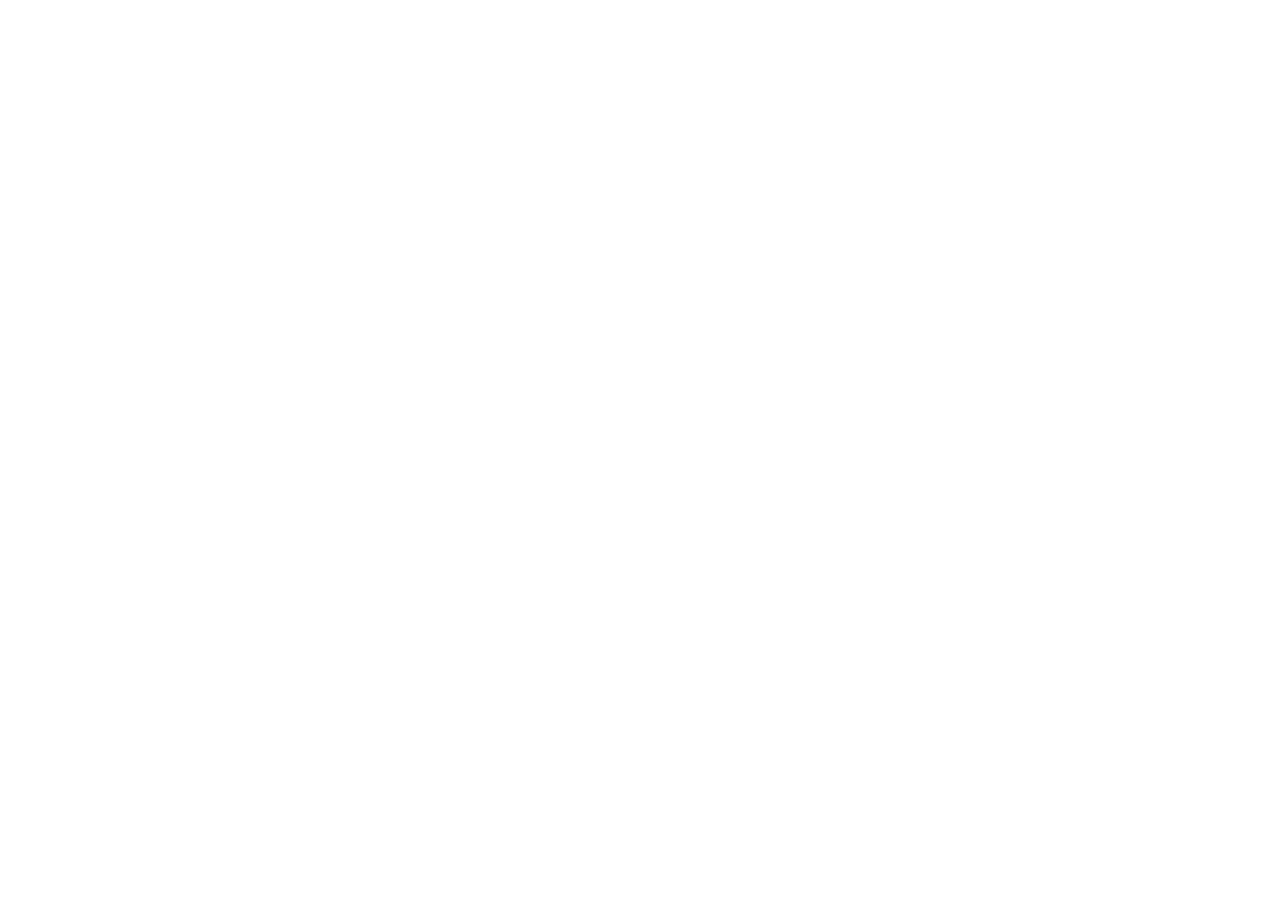
==== src/index.html @ 54373393 "r" ====
<!DOCTYPE html>
<html lang="ru">
  <head>
    <meta charset="UTF-8" />
    <meta name="viewport" content="width=device-width, initial-scale=1.0" />
    <title>Page title</title>
    <link rel="stylesheet" href="./sass/index.scss" />
    <script type="module" src="./index.js"></script>
  </head>
  <body>
    <!-- ❗️❗️❗️ Add partials like so for every page -->
    <unclude src="./partials/header.html"></unclude>
    <include src="./partials/example.html"></include>
  </body>
</html>
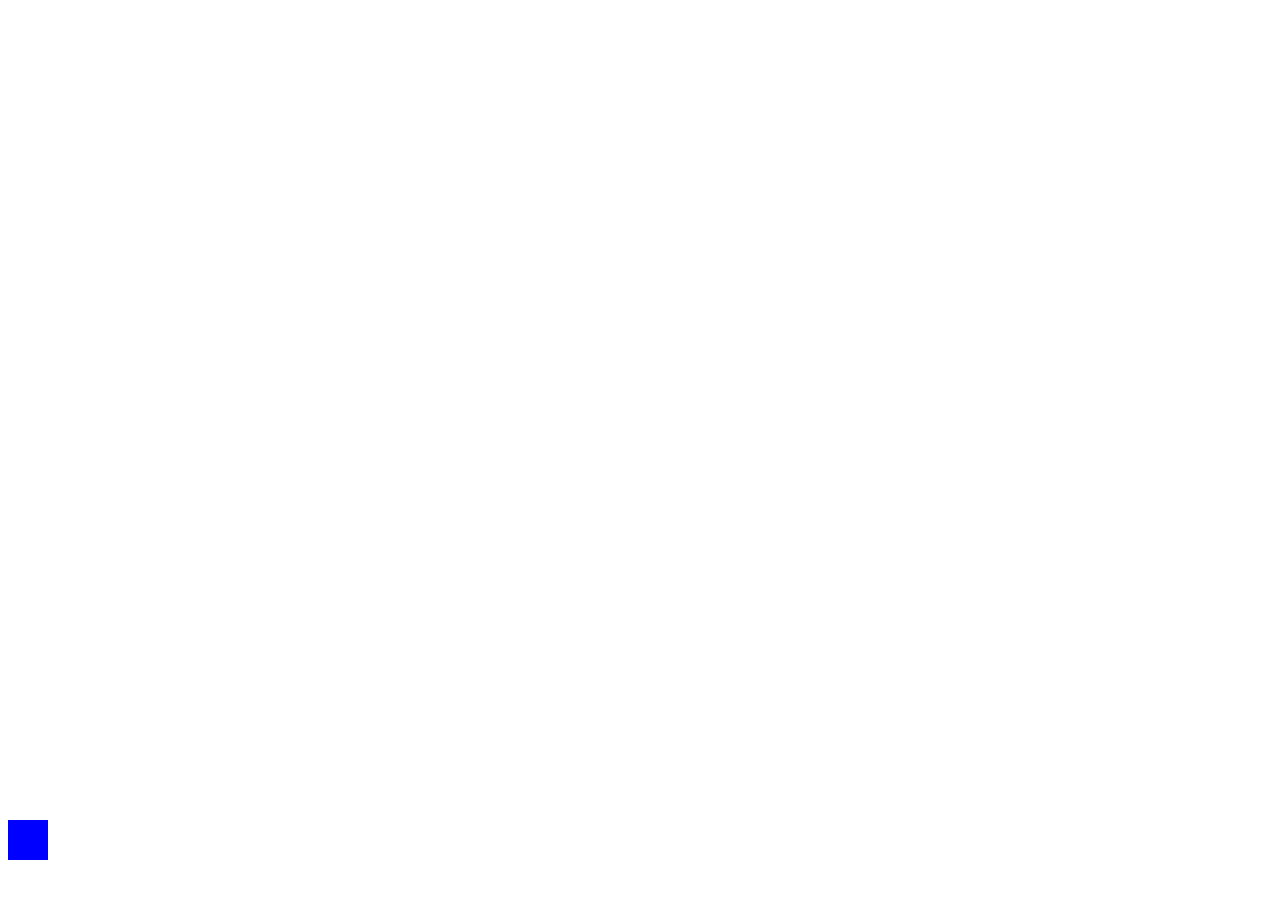
==== commit c7f07011: "Merge branch 'main' of https://github.com/Vokoloven/hardcore-bar into header/oles" ====
--- a/src/index.html
+++ b/src/index.html
@@ -3,13 +3,53 @@
   <head>
     <meta charset="UTF-8" />
     <meta name="viewport" content="width=device-width, initial-scale=1.0" />
-    <title>Page title</title>
+    <title>Hardcore Bar</title>
+    <script type="module" src="./index.js"></script>
+    <link rel="preconnect" href="https://fonts.googleapis.com" />
+    <link rel="preconnect" href="https://fonts.gstatic.com" crossorigin />
+    <link rel="icon" href="./images/header/favicon.svg" type="image/x-icon" />
+    <link
+      href="https://fonts.googleapis.com/css2?family=Poppins:wght@300;400;500;600;700;900&family=Roboto:wght@400;700;900&display=swap"
+      rel="stylesheet"
+    />
     <link rel="stylesheet" href="./sass/index.scss" />
-    <script type="module" src="./index.js"></script>
   </head>
+
   <body>
     <!-- ❗️❗️❗️ Add partials like so for every page -->
-    <unclude src="./partials/header.html"></unclude>
-    <include src="./partials/example.html"></include>
+    <include src="./partials/header.html"></include>
+    <main>
+      <!-- Main page -->
+      <div class="main-page">
+        <include src="./partials/hero.html"></include>
+        <include src="./partials/catalogue.html"></include>
+      </div>
+
+      <!-- Second page -->
+      <div class="favorite-cocktails-page hidden-page">
+        <include src="./partials/favorite-cocktails.html"></include>
+      </div>
+
+      <!-- Third page -->
+      <div class="favorite-ingridients-page hidden-page">
+        <include src="./partials/favorite-ingridients.html"></include>
+      </div>
+    </main>
+    <include src="./partials/footer.html"></include>
+
+    <div
+      style="
+        background-color: blue;
+        position: fixed;
+        bottom: 40px;
+        height: 40px;
+        width: 40px;
+      "
+    ></div>
+    <!-- <figure>
+      <audio controls autoplay src="./mp3/disturbed_-_hey_you_(z2.fm).mp3">
+        <a href="./mp3/disturbed_-_hey_you_(z2.fm).mp3"></a>
+      </audio>
+    </figure> -->
   </body>
 </html>
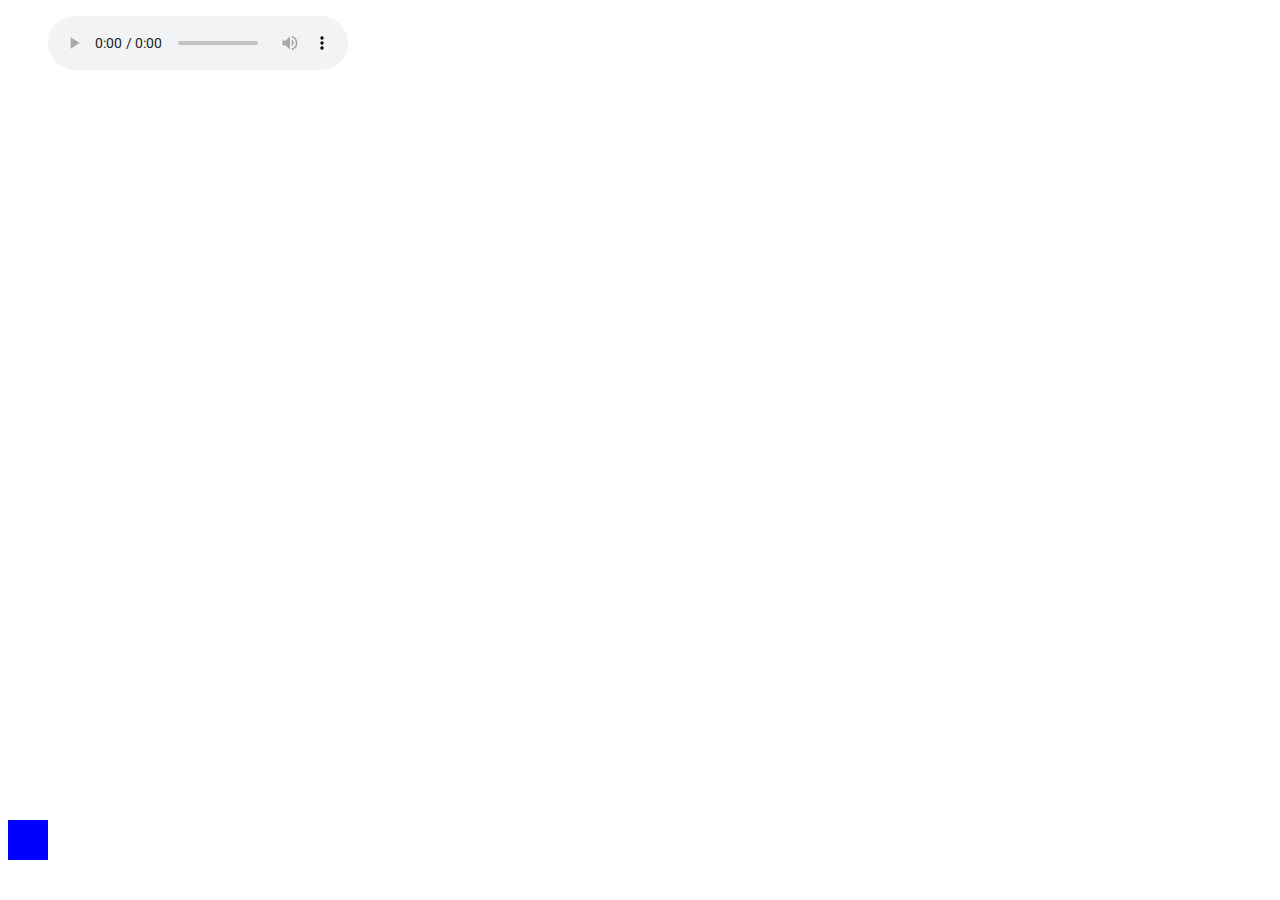
==== commit 8778adb0: "r" ====
--- a/src/index.html
+++ b/src/index.html
@@ -23,16 +23,19 @@
       <div class="main-page">
         <include src="./partials/hero.html"></include>
         <include src="./partials/catalogue.html"></include>
+        <!-- <include src="./partials/modal-ingredients.html"></include> -->
       </div>
 
       <!-- Second page -->
       <div class="favorite-cocktails-page hidden-page">
         <include src="./partials/favorite-cocktails.html"></include>
+        <!-- <include src="./partials/modal-ingredients.html"></include> -->
       </div>
 
       <!-- Third page -->
       <div class="favorite-ingridients-page hidden-page">
         <include src="./partials/favorite-ingridients.html"></include>
+        <!-- <include src="./partials/modal-ingredients.html"></include> -->
       </div>
     </main>
     <include src="./partials/footer.html"></include>
@@ -46,10 +49,10 @@
         width: 40px;
       "
     ></div>
-    <!-- <figure>
+    <figure>
       <audio controls autoplay src="./mp3/disturbed_-_hey_you_(z2.fm).mp3">
         <a href="./mp3/disturbed_-_hey_you_(z2.fm).mp3"></a>
       </audio>
-    </figure> -->
+    </figure>
   </body>
 </html>
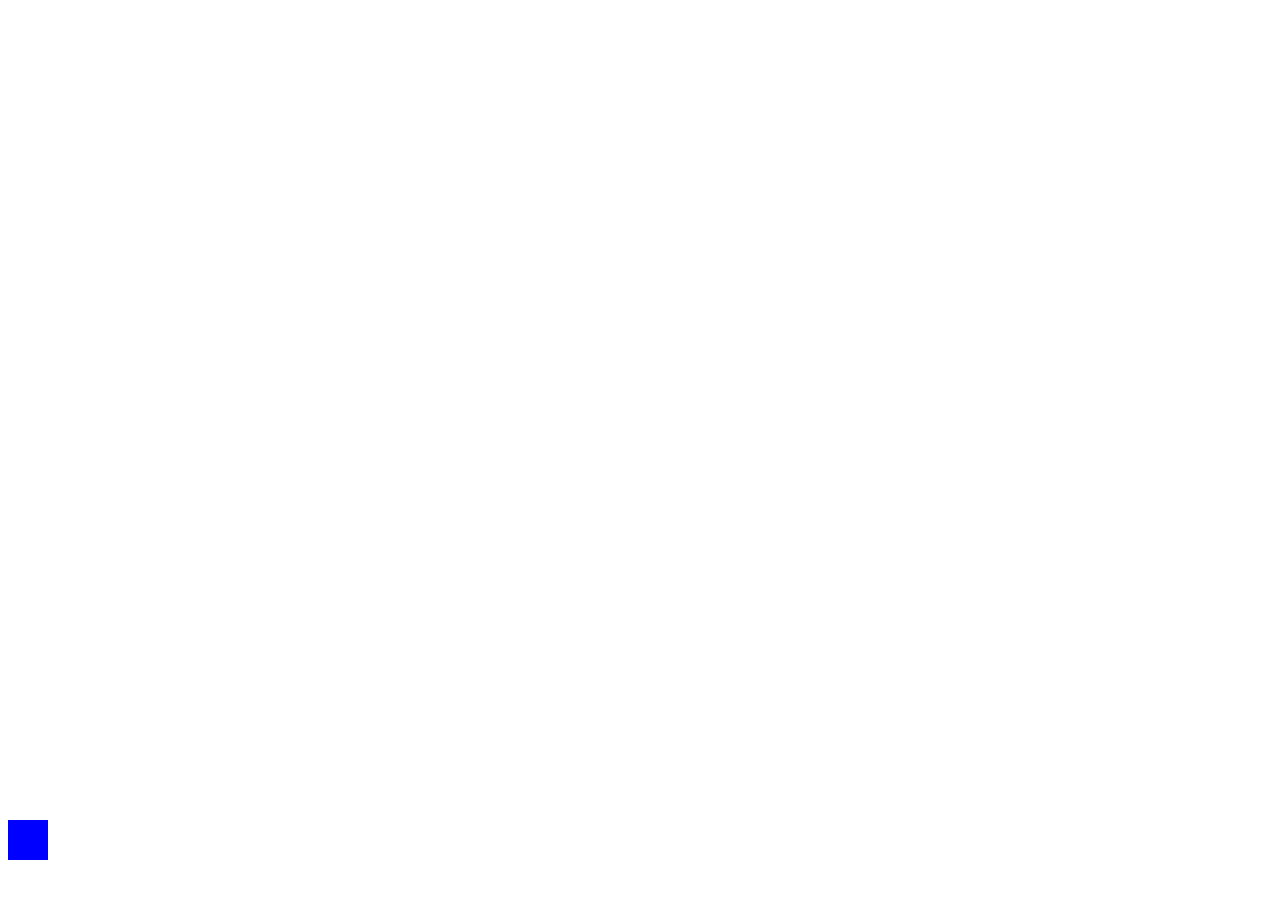
==== commit 89cd1101: "update" ====
--- a/src/index.html
+++ b/src/index.html
@@ -49,10 +49,10 @@
         width: 40px;
       "
     ></div>
-    <figure>
+    <!-- <figure>
       <audio controls autoplay src="./mp3/disturbed_-_hey_you_(z2.fm).mp3">
         <a href="./mp3/disturbed_-_hey_you_(z2.fm).mp3"></a>
       </audio>
-    </figure>
+    </figure> -->
   </body>
 </html>
